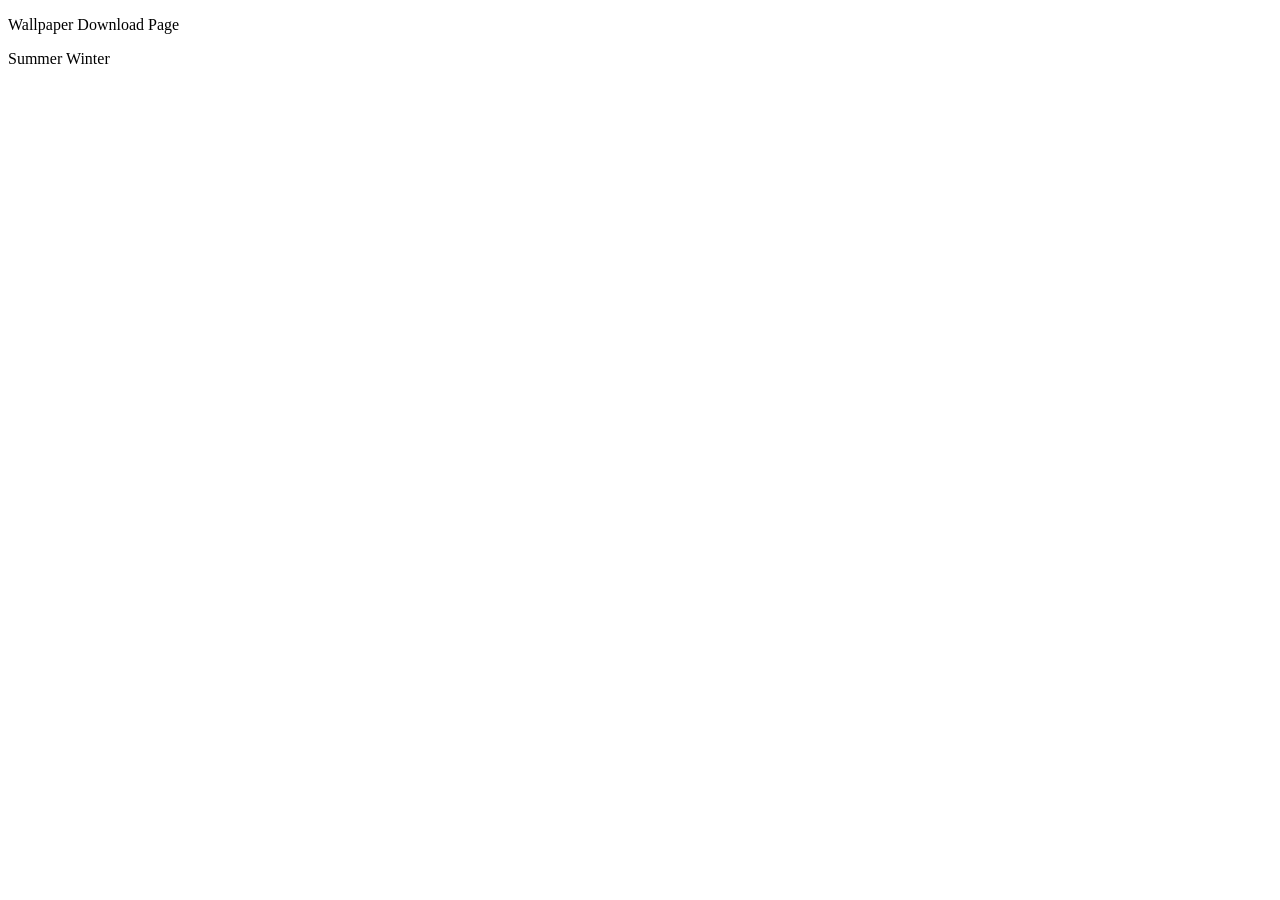
==== index.html @ e78a07a6 "renamed main to index and added summer and winter" ====
<!DOCTYPE html>
<html lang ="en">

<head>
    <meta charset="UTF-8">
    <title> WP Wallpapers</title>
</head>

<body>

    <p> Wallpaper Download Page</p>
    <a>Summer</a>
    <a>Winter</a>

</body>



</html>
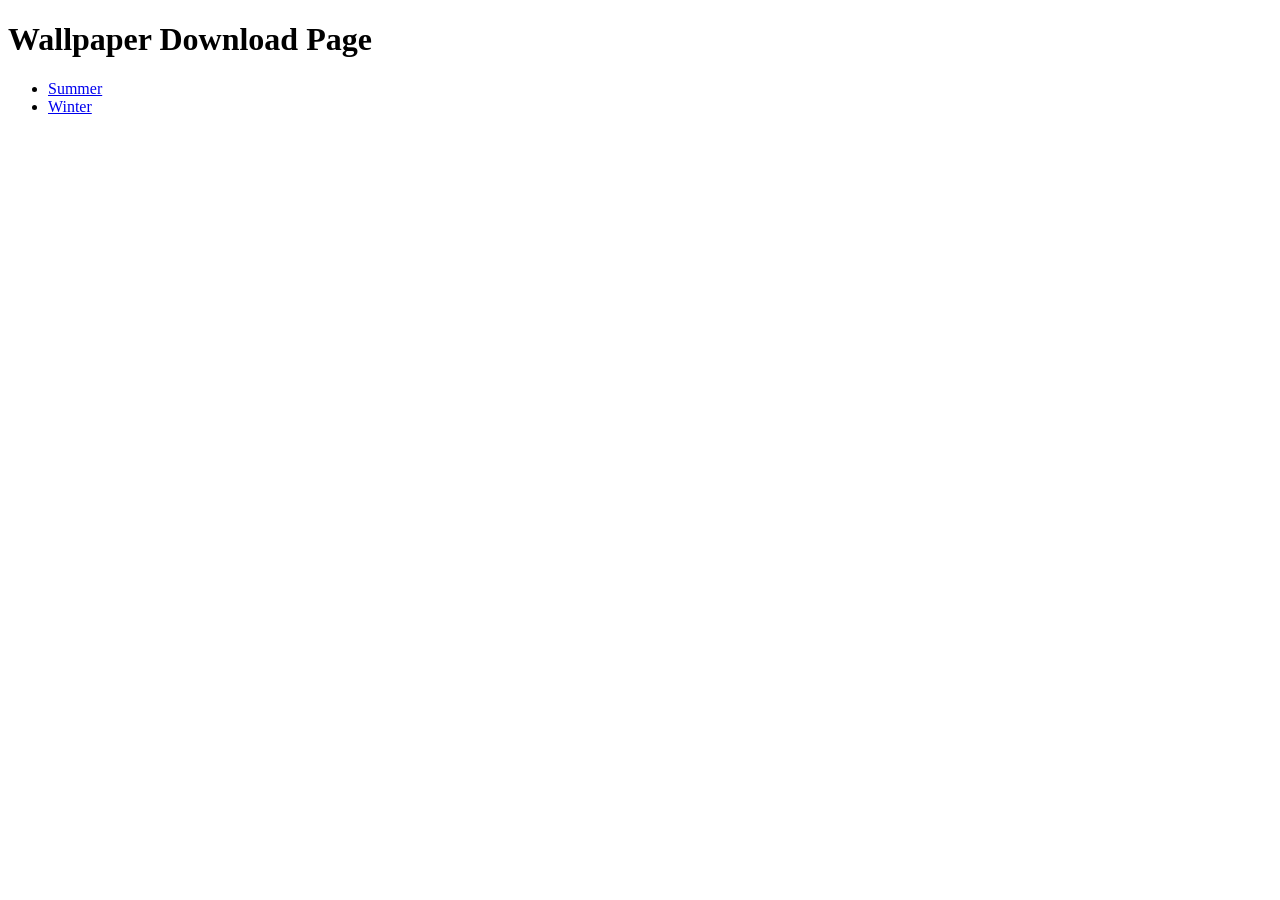
==== commit 54d5613b: "added html templatef for summer and winter, and added links toward them" ====
--- a/index.html
+++ b/index.html
@@ -8,9 +8,12 @@
 
 <body>
 
-    <p> Wallpaper Download Page</p>
-    <a>Summer</a>
-    <a>Winter</a>
+    <h1> Wallpaper Download Page</h1>
+    <ul>
+        <li><a href="seasons/summer.html">Summer</a></li>
+        <li><a href="seasons/winter.html">Winter</a></li>
+    </ul>
+    
 
 </body>
 
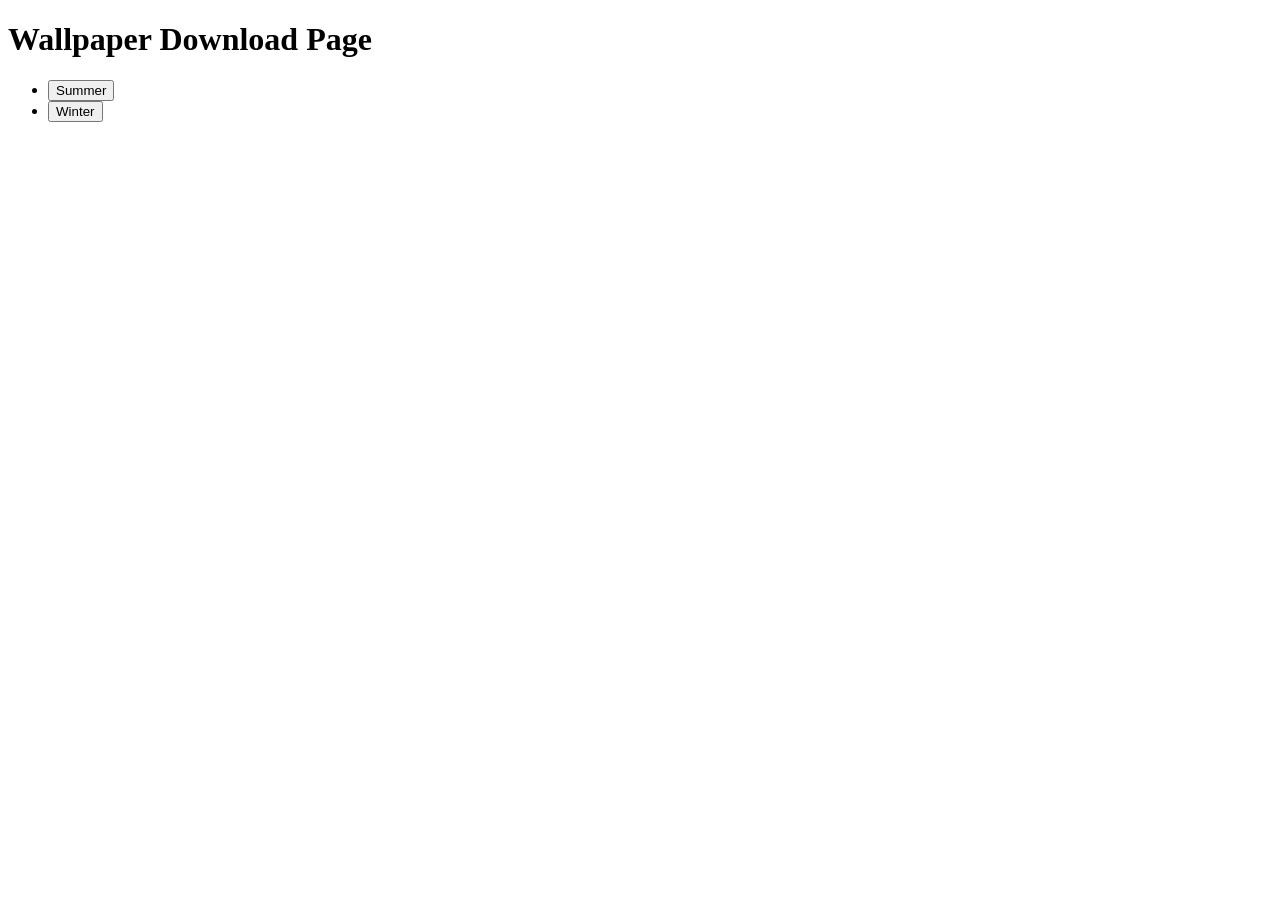
==== commit 8af5f1a4: "made buttons for links" ====
--- a/index.html
+++ b/index.html
@@ -10,8 +10,8 @@
 
     <h1> Wallpaper Download Page</h1>
     <ul>
-        <li><a href="seasons/summer.html">Summer</a></li>
-        <li><a href="seasons/winter.html">Winter</a></li>
+        <li><a href="seasons/summer.html"><button>Summer</button></a></li>
+        <li><a href="seasons/winter.html"><button>Winter</button></a></li>
     </ul>
     
 
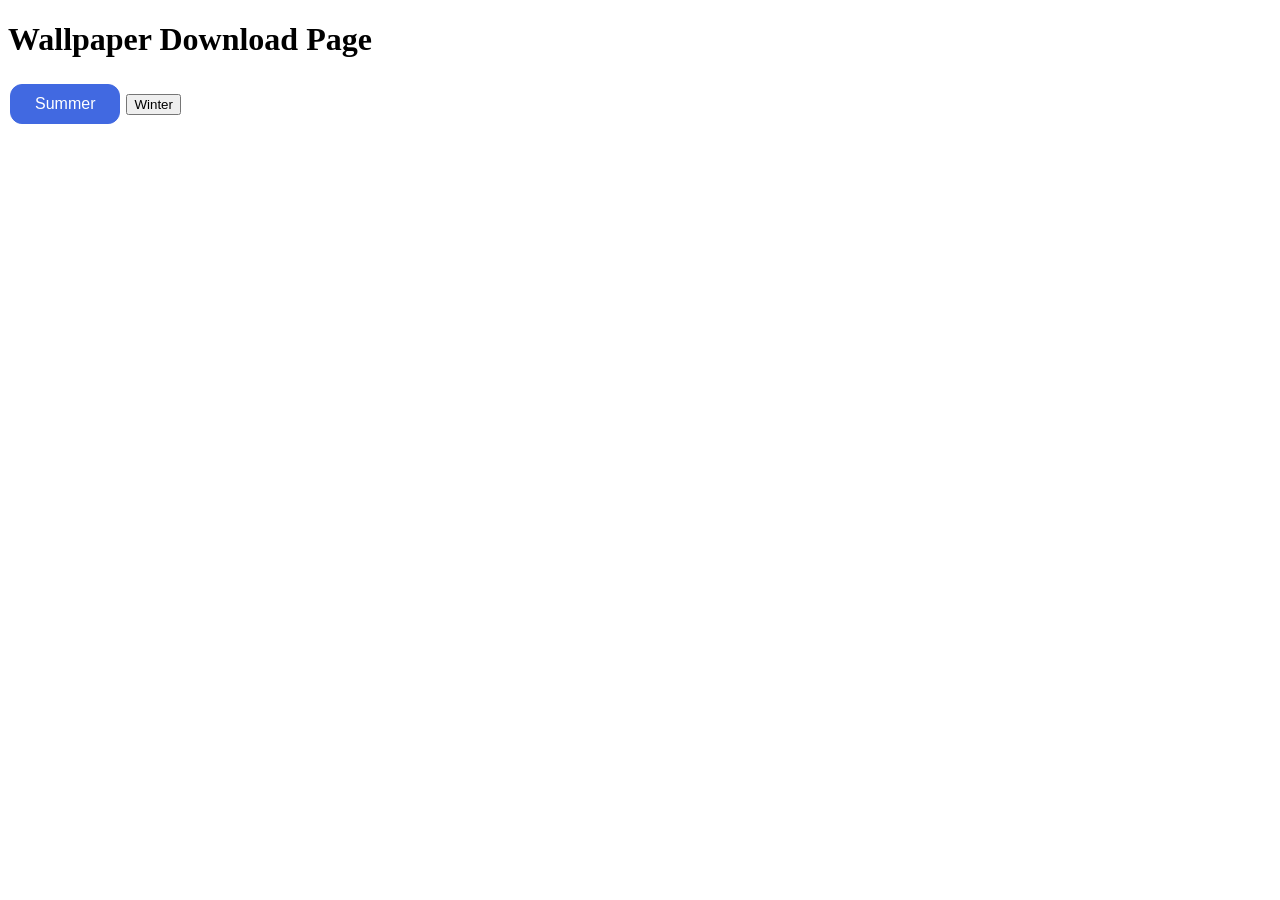
==== commit 7105cdfc: "edited the summer button on the index.html" ====
--- a/index.html
+++ b/index.html
@@ -4,16 +4,19 @@
 <head>
     <meta charset="UTF-8">
     <title> WP Wallpapers</title>
+    <link rel="stylesheet" href="style.css">
 </head>
 
 <body>
 
     <h1> Wallpaper Download Page</h1>
-    <ul>
+    <!-- <ul>
         <li><a href="seasons/summer.html"><button>Summer</button></a></li>
         <li><a href="seasons/winter.html"><button>Winter</button></a></li>
-    </ul>
+    </ul> -->
     
+     <a href="seasons/summer.html"><button class="summer-button">Summer</button></a>
+     <a href="seasons/winter.html"><button>Winter</button></a>
 
 </body>
 
--- a/style.css
+++ b/style.css
@@ -0,0 +1,27 @@
+.h1 {
+    text-align: center;
+    font-family: Arial, sans-serif;
+}
+
+.ul {
+    list-style-type: horizontal;
+    padding: 0;
+    text-align: center;
+    
+}
+.summer-button {
+    background-color: #4CAF50;
+    border: none;
+    color: white;
+    padding: 10px 24px;
+    text-align: center;
+    text-decoration: none;
+    display: inline-block;
+    font-size: 16px; background: royalblue;
+     border: 1px solid royalblue;
+    color: white;
+    margin: 4px 2px;
+    cursor: pointer;
+    border-radius: 12px;
+}
+
